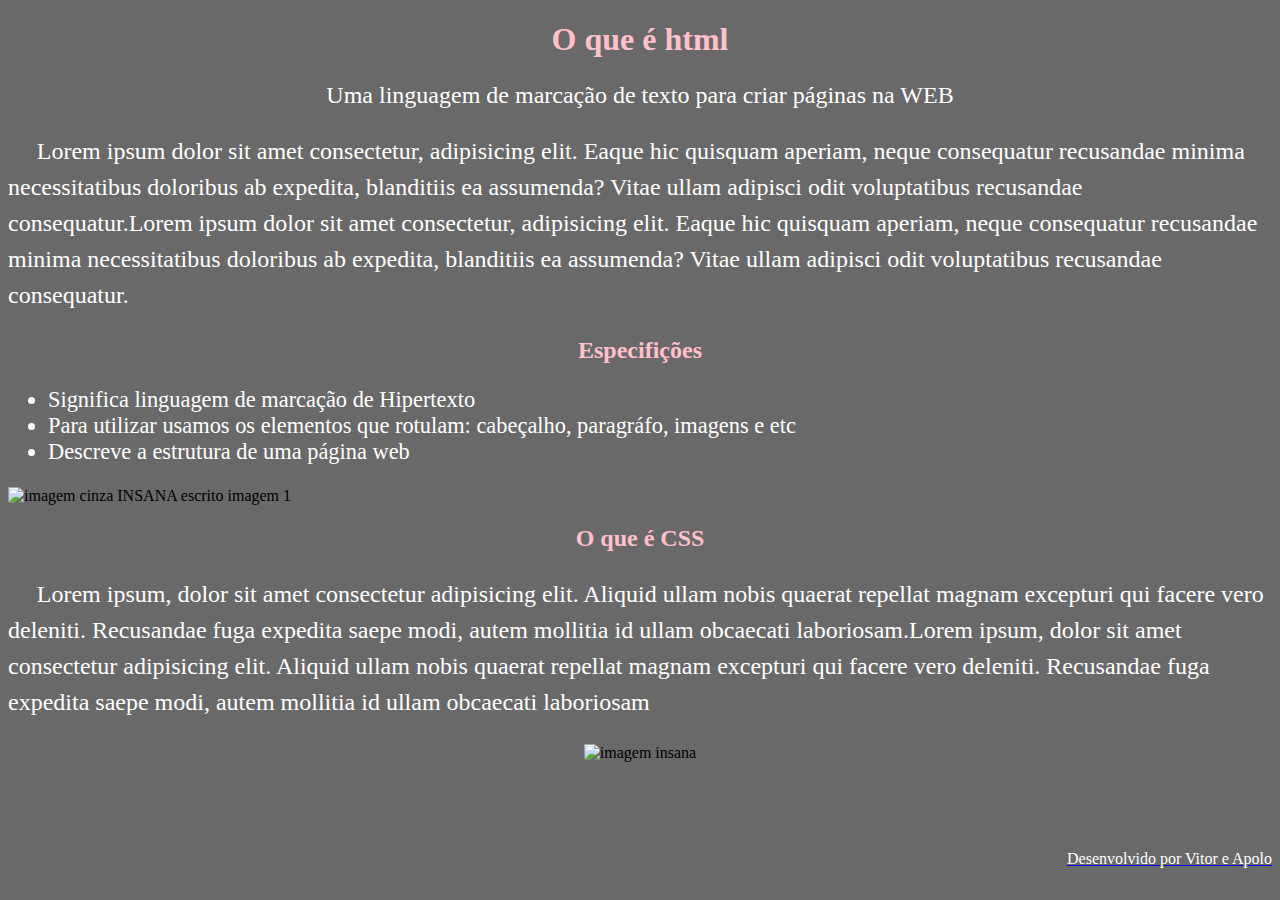
==== site_css/index.html @ 24703a20 "site feito com css" ====
<!DOCTYPE html>
<html lang="pt-br">
<head>
    <meta charset="UTF-8">
    <meta name="viewport" content="width=device-width, initial-scale=1.0">
    <title>Site sem internet insano</title>
</head>
<body style="background-color:dimgray;">
    <h1 style="color:pink; text-align: center;">O que é html</h1>
    <p style="font-size: 1.5em; color: white; text-align: center;">Uma linguagem de marcação de texto para criar páginas na WEB</p>
    <p style="font-size: 1.5em; line-height: 1.5; color:white; text-indent: 1.2em;">Lorem ipsum dolor sit amet consectetur, adipisicing elit. Eaque hic quisquam aperiam, neque consequatur recusandae minima necessitatibus doloribus ab expedita, blanditiis ea assumenda? Vitae ullam adipisci odit voluptatibus recusandae consequatur.Lorem ipsum dolor sit amet consectetur, adipisicing elit. Eaque hic quisquam aperiam, neque consequatur recusandae minima necessitatibus doloribus ab expedita, blanditiis ea assumenda? Vitae ullam adipisci odit voluptatibus recusandae consequatur.</p>
    <h2 style="color: pink;text-align: center;font-size: 1.5em;">Especifições</h2>
        <ul style="font-size: 1.4em; color: white;">
            <li>Significa linguagem de marcação de Hipertexto</li>
            <li>Para utilizar usamos os elementos que rotulam: cabeçalho, paragráfo, imagens e etc</li>
            <li>Descreve a estrutura de uma página web</li>
        </ul>
        <img src="img/img_3.png" alt="imagem cinza INSANA escrito imagem 1" style="display: block; margin: auto;">
        <h2 style="color:pink; text-align: center;">O que é CSS</h2>
        <p  style="font-size: 1.5em; line-height: 1.5; color:white; text-indent: 1.2em;">Lorem ipsum, dolor sit amet consectetur adipisicing elit. Aliquid ullam nobis quaerat repellat magnam excepturi qui facere vero deleniti. Recusandae fuga expedita saepe modi, autem mollitia id ullam obcaecati laboriosam.Lorem ipsum, dolor sit amet consectetur adipisicing elit. Aliquid ullam nobis quaerat repellat magnam excepturi qui facere vero deleniti. Recusandae fuga expedita saepe modi, autem mollitia id ullam obcaecati laboriosam</p>
        <figure style="text-align: center;">
            <img src="img/img_2.png" alt="imagem insana">
        </figure>
        
    <br>
    <br>
    <br>
    <br>
    <a href="file:///C:/Users/lab1-aluno/Downloads/Site/biografia.html"><footer style="color: white; text-align: right;">Desenvolvido por Vitor e Apolo</footer></a>
</body>
</html>
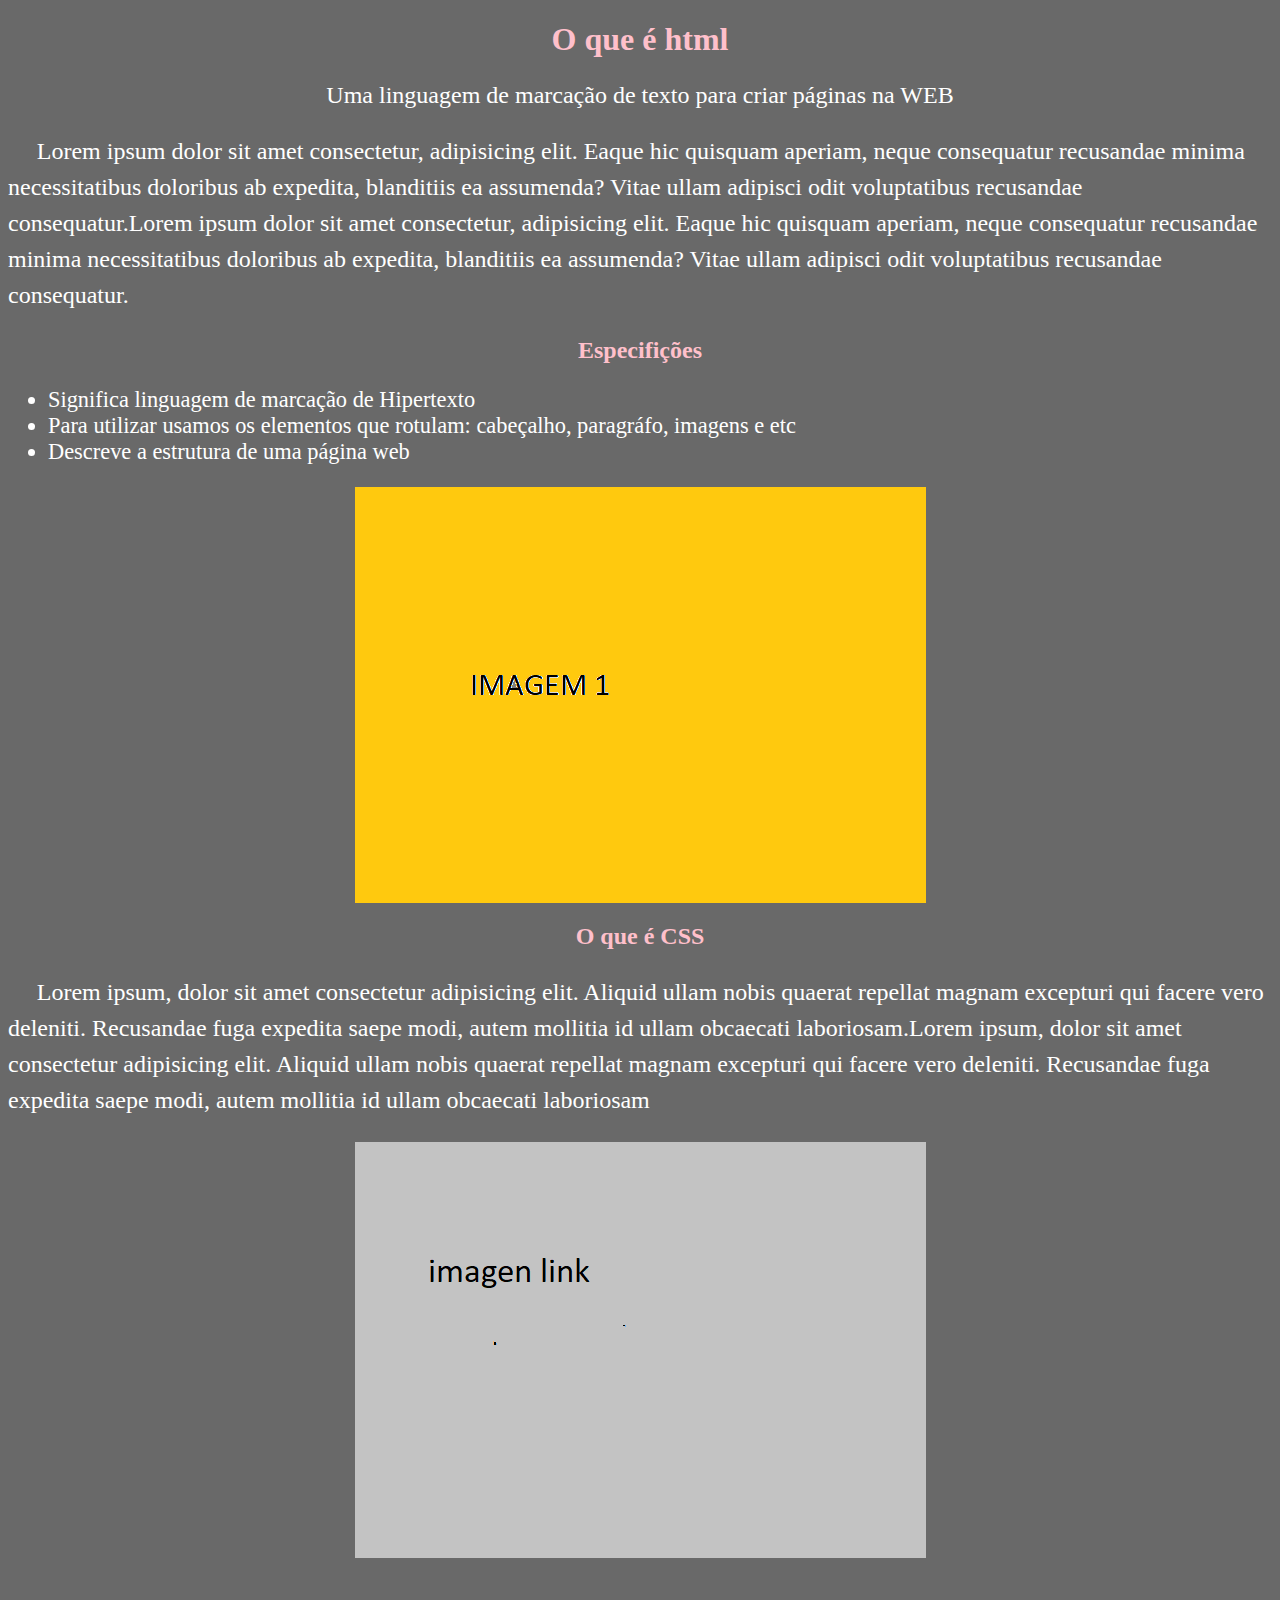
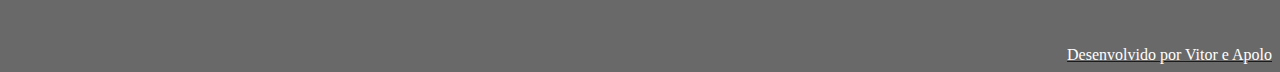
==== commit e969c68c: "Update index.html" ====
--- a/site_css/index.html
+++ b/site_css/index.html
@@ -15,11 +15,11 @@
             <li>Para utilizar usamos os elementos que rotulam: cabeçalho, paragráfo, imagens e etc</li>
             <li>Descreve a estrutura de uma página web</li>
         </ul>
-        <img src="img/img_3.png" alt="imagem cinza INSANA escrito imagem 1" style="display: block; margin: auto;">
+        <img src="IMG/IMAGEN 3png.png" alt="imagem cinza INSANA escrito imagem 1" style="display: block; margin: auto;">
         <h2 style="color:pink; text-align: center;">O que é CSS</h2>
         <p  style="font-size: 1.5em; line-height: 1.5; color:white; text-indent: 1.2em;">Lorem ipsum, dolor sit amet consectetur adipisicing elit. Aliquid ullam nobis quaerat repellat magnam excepturi qui facere vero deleniti. Recusandae fuga expedita saepe modi, autem mollitia id ullam obcaecati laboriosam.Lorem ipsum, dolor sit amet consectetur adipisicing elit. Aliquid ullam nobis quaerat repellat magnam excepturi qui facere vero deleniti. Recusandae fuga expedita saepe modi, autem mollitia id ullam obcaecati laboriosam</p>
         <figure style="text-align: center;">
-            <img src="img/img_2.png" alt="imagem insana">
+           <a href="imagen_link.html"> <img src="IMG/IMAGEN.png" alt="imagem insana" style="display: block; margin: auto;"></a>
         </figure>
         
     <br>
@@ -28,4 +28,4 @@
     <br>
     <a href="file:///C:/Users/lab1-aluno/Downloads/Site/biografia.html"><footer style="color: white; text-align: right;">Desenvolvido por Vitor e Apolo</footer></a>
 </body>
-</html>+</html>
